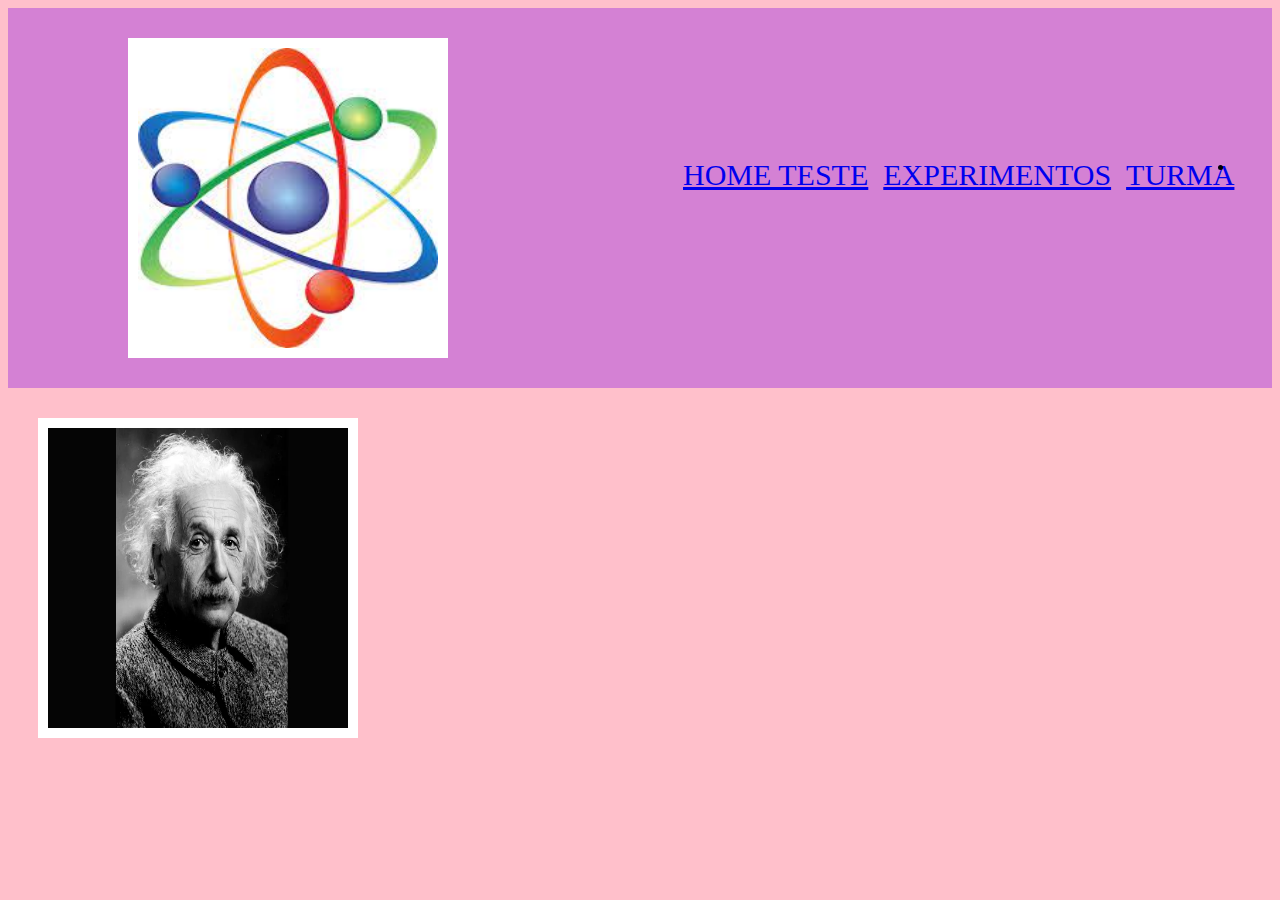
==== cientistas.html @ 0139650d "dvcv" ====
<!DOCTYPE html>
<html lang="port-br">
<head>
    <meta charset="UTF-8">
    <meta name="viewport" content="width=device-width, initial-scale=1.0">
    <title>Document</title>
    <link rel="stylesheet" href="style.css">
</head>
<body>
<header class="cabecalho">
<img class="logoimg" src="download (3).jpeg" alt="">
<ul class="listacabecalho">
    <li class="itemlistacabecalho"><a href="index.html">Home teste</a></li>
    <li class="itemlistacabecalho"><a href="experimentos.html">experimentos</a></li>
    <li class="itemlistacabecalho"><a href="cientistas.html">turma</a><li>
</ul>

</header>
<img src="cientistas_famosos_1.webp" alt="">
</body>
</html>
---- style.css ----
body{
    background-color: pink;
}
img{
    width: 300px;
    height: 300px;
    border: 10px solid white;
    margin: 30px;
    
}
h1{
    font-size: 30px;
    text-align: center;
    color: white;
}
p{
    font-size: 15px;
    text-align: center;
    color: white;
}
.cabecalho{
    background-color: rgb(212, 129, 212);
    display: flex;
}
.logoimg{
    margin-left: 120px;
}
.listacabecalho{
    display: flex;
    margin-left: 150px;
    margin-top: 150px;
}
.itemlistacabecalho{
list-style: none;
text-transform: uppercase;
color:purple;
font-size: 30px;
padding-left: 15px;
}
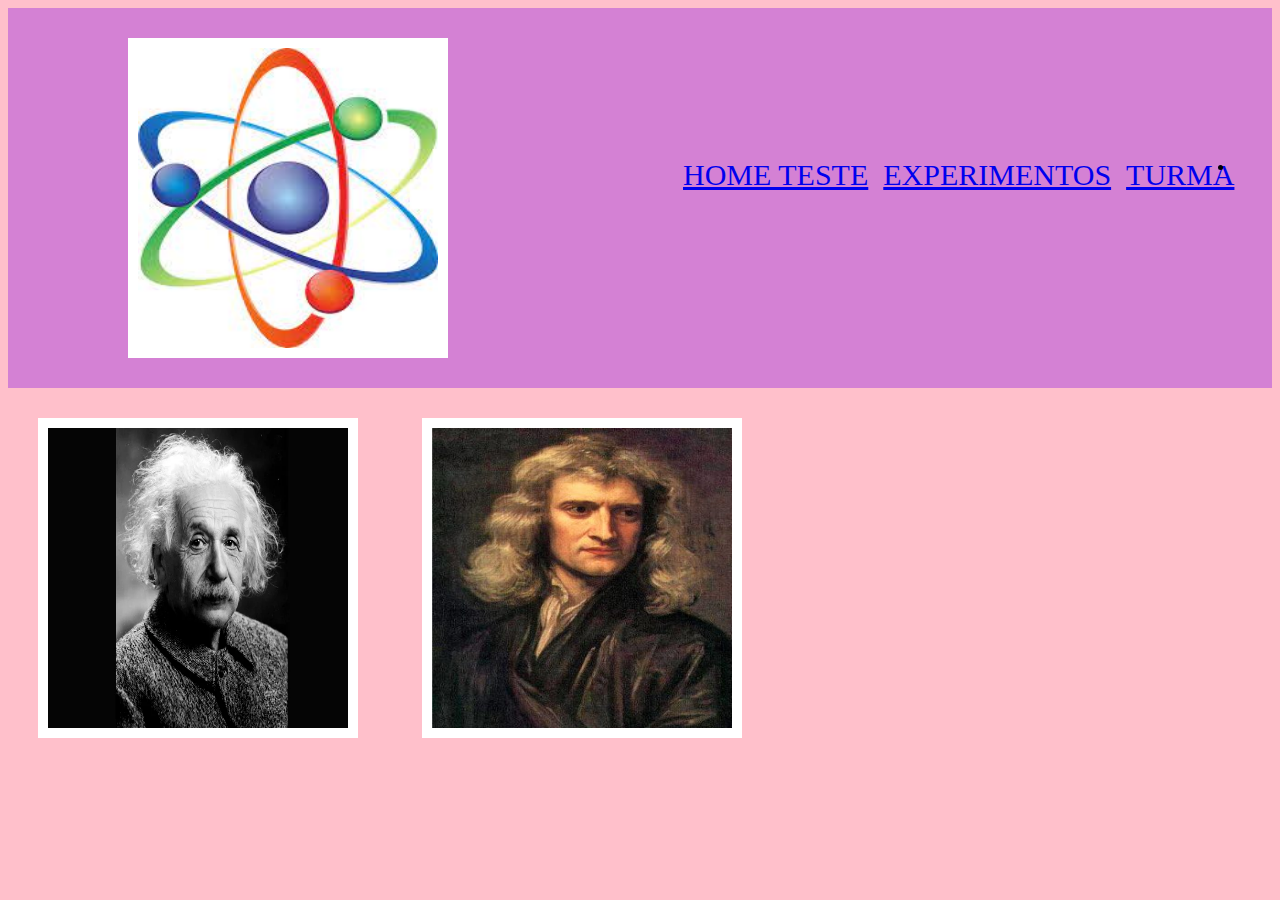
==== commit bb3009b0: "u7ujtu" ====
--- a/cientistas.html
+++ b/cientistas.html
@@ -17,5 +17,6 @@
 
 </header>
 <img src="cientistas_famosos_1.webp" alt="">
+<img src="isaac-newton-328x450.jpg" alt="">
 </body>
 </html>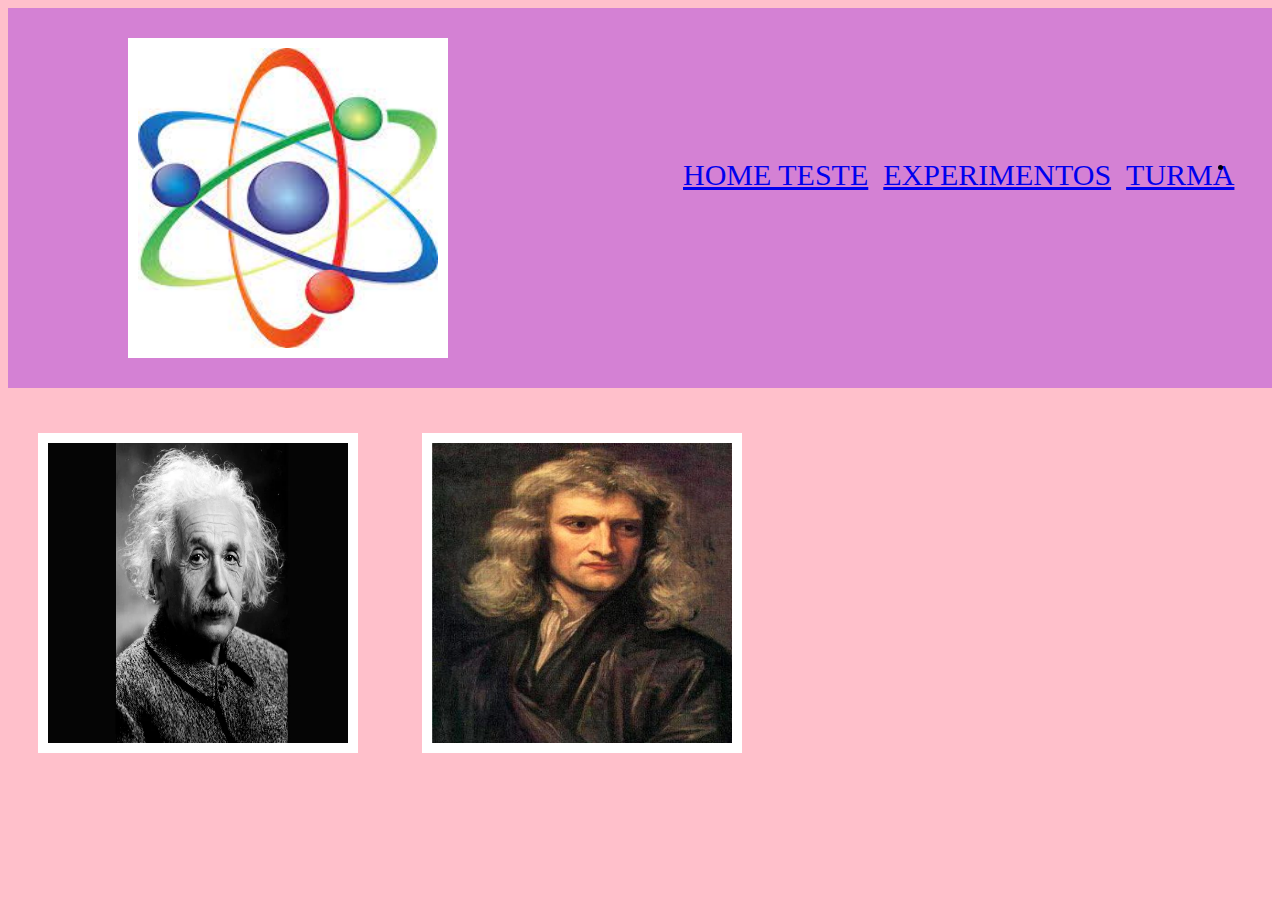
==== commit 12f249bd: "vfv" ====
--- a/cientistas.html
+++ b/cientistas.html
@@ -16,6 +16,7 @@
 </ul>
 
 </header>
+<p></p>
 <img src="cientistas_famosos_1.webp" alt="">
 <img src="isaac-newton-328x450.jpg" alt="">
 </body>
